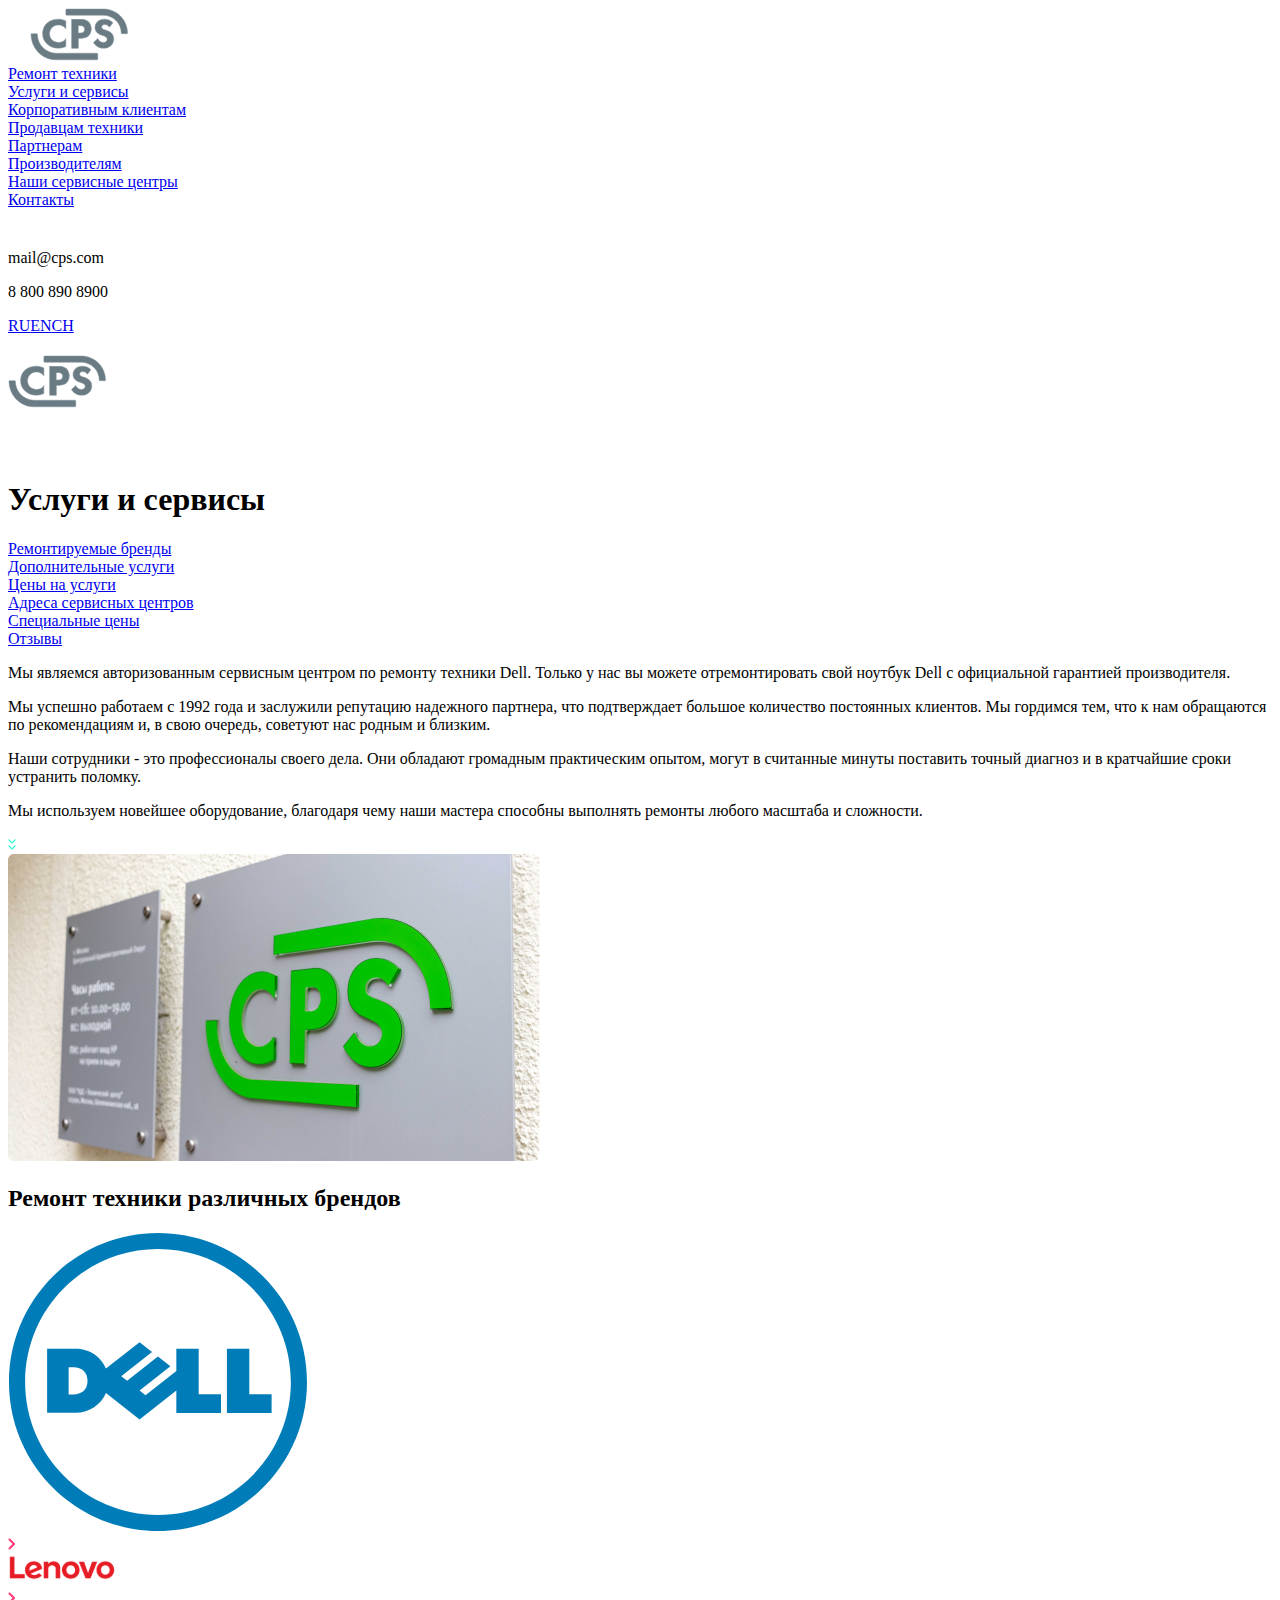
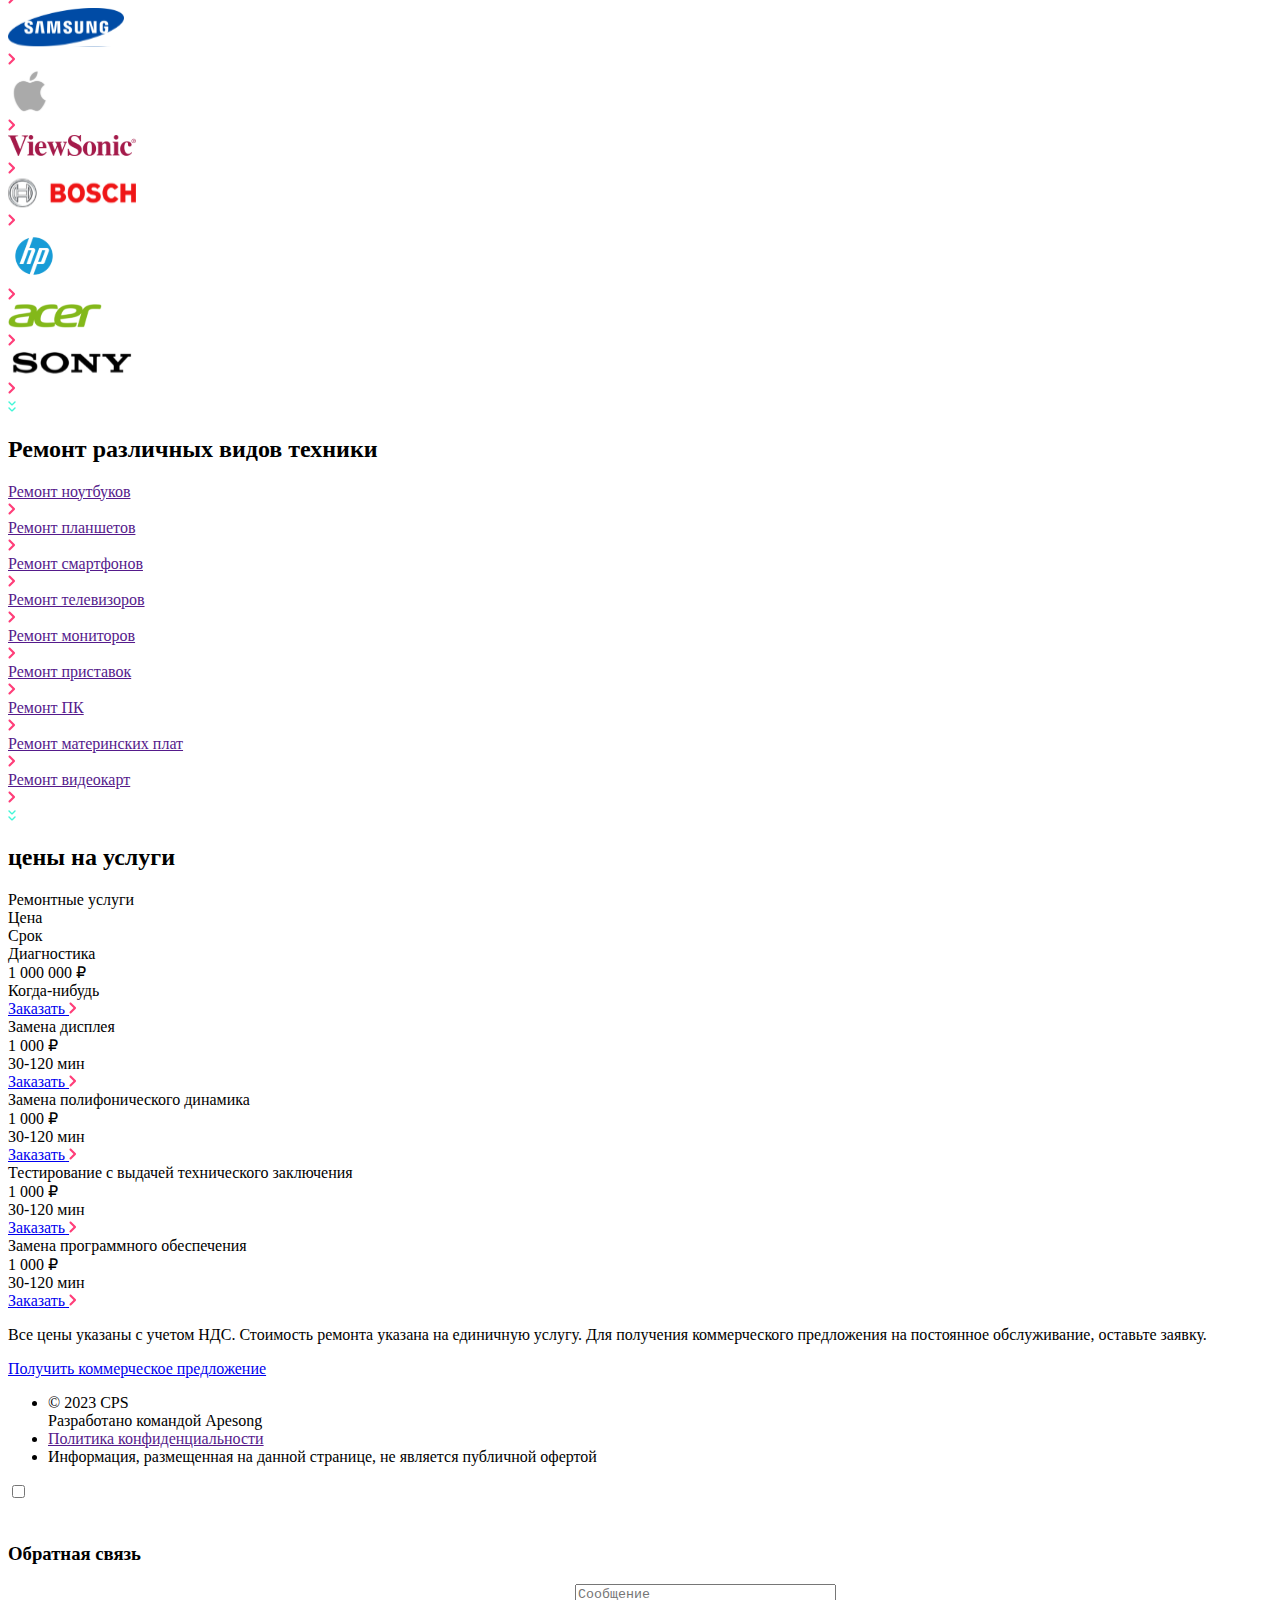
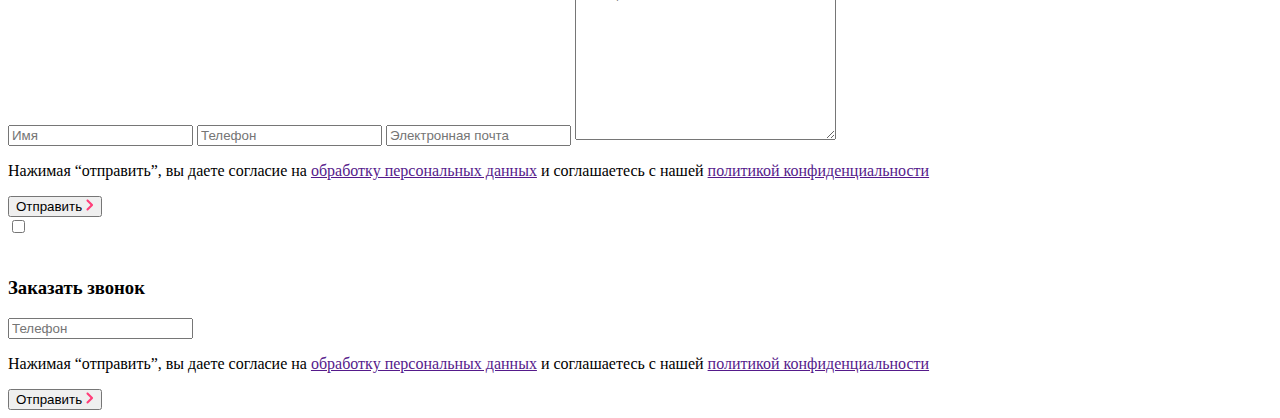
==== src/index.html @ b2a01a7e "initial commit" ====
<!DOCTYPE html>
<html lang="en">
  <head>
    <meta charset="UTF-8" />
    <meta
      name="viewport"
      content="width=device-width, user-scalable=no, initial-scale=1.0, maximum-scale=1.0, minimum-scale=1.0"
    />
    <meta http-equiv="X-UA-Compatible" content="ie=edge" />
    <link rel="shortcut icon" href="./img/CPS.svg" type="image/x-icon" />
    <title>Block 1.6</title>
  </head>
  <body
    ><div class="container">
      <input
        type="checkbox"
        name="burger"
        id="burger-button"
        style="display: none" />
      <aside class="side-bar"
        ><div class="side-bar__wrapper">
          <div class="side-bar__header">
            <label
              for="burger-button"
              class="section__button side-bar__action side-bar__action--burger"
              ><img
                class="section__img"
                src="../src/img/actions-icon/burger_close.svg"
                alt="burger-close"
            /></label>
            <a href="#" class="side-bar__logo"
              ><img src="./img/CPS.svg" alt="cps-logo" class="section__img"
            /></a>
            <a
              href="#"
              class="section__button side-bar__action side-bar__action--search"
              ><img
                src="./img/actions-icon/search.svg"
                alt="search-icon"
                class="section__img"
            /></a>
          </div>
          <div class="side-bar__content">
            <div class="side-bar__menu">
              <div class="side-bar__item"
                ><a href="#" class="side-bar__link">Ремонт техники</a></div
              >
              <div class="side-bar__item"
                ><a href="#" class="side-bar__link side-bar__link--active"
                  >Услуги и сервисы</a
                ></div
              >
              <div class="side-bar__item"
                ><a href="#" class="side-bar__link"
                  >Корпоративным клиентам</a
                ></div
              >
              <div class="side-bar__item"
                ><a href="#" class="side-bar__link">Продавцам техники</a></div
              >
              <div class="side-bar__item"
                ><a href="#" class="side-bar__link">Партнерам</a></div
              >
              <div class="side-bar__item"
                ><a href="#" class="side-bar__link">Производителям</a></div
              >
              <div class="side-bar__item"
                ><a href="#" class="side-bar__link"
                  >Наши сервисные центры</a
                ></div
              >
              <div class="side-bar__item"
                ><a href="#" class="side-bar__link">Контакты</a></div
              ></div
            ><div class="side-bar__info-wrapper"
              ><div class="side-bar__action-wrapper">
                <label
                  for="modal-callback-open"
                  class="section__button side-bar__action"
                  ><img
                    src="./img/actions-icon/chat copy.svg"
                    alt="ring-icon"
                    class="section__img"
                /></label>
                <label
                  for="modal-feedback-open"
                  class="section__button side-bar__action"
                  ><img
                    src="./img/actions-icon/chat.svg"
                    alt="chat-icon"
                    class="section__img"
                /></label>
                <label for="" class="section__button side-bar__action"
                  ><img
                    src="./img/actions-icon/profile.svg"
                    alt="profile-icon"
                    class="section__img"
                /></label>
              </div>
              <p class="side-bar__info side-bar__info--email">mail@cps.com</p>
              <p class="side-bar__info side-bar__info--phone">8 800 890 8900</p>
              <div class="side-bar__language-wrapper"
                ><a
                  href="#"
                  class="side-bar__language side-bar__language--active section__link"
                  >RU</a
                ><a href="#" class="side-bar__language section__link">EN</a
                ><a href="#" class="side-bar__language section__link"
                  >CH</a
                ></div
              ></div
            >
          </div></div
        ><label for="burger-button" class="side-bar__close-area"></label>
      </aside>

      <div class="content">
        <header class="header">
          <div class="header__wrapper">
            <div class="header__wrapper--left">
              <label for="burger-button" class="section__button header__action"
                ><img
                  src="../src/img/actions-icon/burger.svg"
                  alt="burger-open"
                  class="section__img"
              /></label>
              <div class="header__border header__border--left"></div>
              <a href="#" class="header__logo"
                ><img
                  src="./img/CPS.svg"
                  alt="cps-logo"
                  class="section__img" /></a
            ></div>

            <div class="header__wrapper--right">
              <div class="header__action-wrapper header__action-wrapper--add">
                <label
                  for="modal-callback-open"
                  class="section__button header__action"
                  ><img
                    src="./img/actions-icon/chat copy.svg"
                    alt="ring-icon"
                    class="section__img"
                /></label>
                <label
                  for="modal-feedback-open"
                  class="section__button header__action"
                  ><img
                    src="./img/actions-icon/chat.svg"
                    alt="chat-icon"
                    class="section__img"
                /></label>
                <label for="" class="section__button header__action"
                  ><img
                    src="./img/actions-icon/profile.svg"
                    alt="profile-icon"
                    class="section__img"
                /></label> </div
              ><div class="header__border header__border--right"></div>
              <div class="header__action-wrapper header__action-wrapper--main">
                <a
                  href="#"
                  class="section__button header__action header__action--repair"
                  ><img
                    src="./img/actions-icon/repair.svg"
                    alt=""
                    class="section__img" /></a
                ><a
                  href="#"
                  class="section__button header__action header__action--status"
                  ><img
                    src="./img/actions-icon/checkstatus.svg"
                    alt=""
                    class="section__img" /></a
              ></div>
            </div>
          </div>
        </header>
        <main class="main"
          ><section class="section service">
            <h1 class="service__title">Услуги и сервисы</h1>
            <div class="service__list section__list">
              <div class="service__swiper">
                <div class="swiper-wrapper">
                  <div class="swiper-slide"
                    ><div class="service__item"
                      ><a href="#brands" class="service__link"
                        >Ремонтируемые бренды
                      </a></div
                    ></div
                  >
                  <div class="swiper-slide"
                    ><div class="service__item"
                      ><a href="#types" class="service__link"
                        >Дополнительные услуги
                      </a></div
                    ></div
                  >
                  <div class="swiper-slide"
                    ><div class="service__item"
                      ><a href="#price" class="service__link"
                        >Цены на услуги
                      </a></div
                    ></div
                  >
                  <div class="swiper-slide"
                    ><div class="service__item"
                      ><a href="#" class="service__link"
                        >Адреса сервисных центров
                      </a></div
                    ></div
                  >
                  <div class="swiper-slide"
                    ><div class="service__item"
                      ><a href="#price" class="service__link"
                        >Специальные цены
                      </a></div
                    ></div
                  >
                  <div class="swiper-slide"
                    ><div class="service__item"
                      ><a href="#" class="service__link">Отзывы </a></div
                    ></div
                  >
                </div>
              </div>
            </div></section
          ><section class="section about" id="about">
            <div class="about__wrapper"
              ><div class="about__info">
                <input
                  type="checkbox"
                  name="about-read-more"
                  id="about-read-more"
                  style="display: none"
                  class="section__checkbox" />
                <div class="about__description section__checkbox-target">
                  <p class="about__text"
                    >Мы являемся авторизованным сервисным центром по ремонту
                    техники Dell. Только у нас вы можете отремонтировать свой
                    ноутбук Dell с официальной гарантией производителя.</p
                  ><p class="about__text">
                    Мы успешно работаем с 1992 года и заслужили репутацию
                    надежного партнера, что подтверждает большое количество
                    постоянных клиентов. Мы гордимся тем, что к нам обращаются
                    по рекомендациям и, в свою очередь, советуют нас родным и
                    близким.</p
                  >
                  <p class="about__text"
                    >Наши сотрудники - это профессионалы своего дела. Они
                    обладают громадным практическим опытом, могут в считанные
                    минуты поставить точный диагноз и в кратчайшие сроки
                    устранить поломку.</p
                  >
                  <p class="about__text"
                    >Мы используем новейшее оборудование, благодаря чему наши
                    мастера способны выполнять ремонты любого масштаба и
                    сложности.</p
                  >
                </div>
                <label
                  for="about-read-more"
                  class="about__read-more section__read-more"
                >
                  <span class="section__read-more-content"></span>
                  <svg
                    class="section__img"
                    xmlns="http://www.w3.org/2000/svg"
                    width="8"
                    height="11"
                    viewBox="0 0 8 11"
                    fill="none"
                  >
                    <path
                      fill-rule="evenodd"
                      clip-rule="evenodd"
                      d="M6.50008 0.500076L4.00008 3.00008L1.50008 0.500076C1.22393 0.223933 0.776218 0.223933 0.500076 0.500076C0.223933 0.776218 0.223933 1.22393 0.500075 1.50008L3.29297 4.29297C3.68349 4.68349 4.31666 4.68349 4.70718 4.29297L7.50008 1.50008C7.77622 1.22393 7.77622 0.776218 7.50008 0.500076C7.22393 0.223933 6.77622 0.223933 6.50008 0.500076ZM6.50008 6.50008L4.00008 9.00008L1.50008 6.50008C1.22393 6.22393 0.776218 6.22393 0.500076 6.50008C0.223933 6.77622 0.223933 7.22393 0.500075 7.50008L3.29297 10.293C3.68349 10.6835 4.31666 10.6835 4.70718 10.293L7.50008 7.50008C7.77622 7.22393 7.77622 6.77622 7.50008 6.50008C7.22393 6.22393 6.77622 6.22393 6.50008 6.50008Z"
                      fill="#41F6D7"
                    /></svg></label
              ></div>
              <div class="about__background"
                ><img
                  src="./img/bg.png"
                  alt="about__img"
                  class="section__img" /></div
            ></div>
          </section>
          <section class="section brands" id="brands"
            ><h2 class="section__title brands__title"
              >Ремонт техники различных брендов</h2
            >
            <input
              type="checkbox"
              class="section__checkbox"
              name="brands-read-more"
              style="display: none"
              id="brands-read-more"
            />
            <div class="brands__list section__checkbox-target">
              <div class="brands__swiper">
                <div class="swiper-wrapper">
                  <div class="swiper-slide"
                    ><a href="" class="brands__item"
                      ><img
                        src="./img/brands-logo/dell.svg"
                        alt="lenovo-logo"
                        class="section__img" />
                      <div class="section__button section__button--go">
                        <svg
                          class="section__img section__img--svg"
                          xmlns="http://www.w3.org/2000/svg"
                          width="8"
                          height="12"
                          viewBox="0 0 8 12"
                          fill="none"
                        >
                          <path
                            fill-rule="evenodd"
                            clip-rule="evenodd"
                            d="M4.5 6L0.707106 2.20711C0.316582 1.81658 0.316582 1.18342 0.707107 0.792893L0.792893 0.707107C1.18342 0.316583 1.81658 0.316583 2.20711 0.707107L6.79289 5.29289C7.18342 5.68342 7.18342 6.31658 6.79289 6.70711L2.20711 11.2929C1.81658 11.6834 1.18342 11.6834 0.792893 11.2929L0.707107 11.2071C0.316583 10.8166 0.316583 10.1834 0.707107 9.79289L4.5 6Z"
                            fill="#FF3E79"
                          />
                        </svg> </div></a
                  ></div>
                  <div class="swiper-slide"
                    ><a href="" class="brands__item"
                      ><img
                        src="./img/brands-logo/lenovo.svg"
                        alt="lenovo-logo"
                        class="section__img" /><div
                        class="section__button section__button--go"
                      >
                        <svg
                          class="section__img section__img--svg"
                          xmlns="http://www.w3.org/2000/svg"
                          width="8"
                          height="12"
                          viewBox="0 0 8 12"
                          fill="none"
                        >
                          <path
                            fill-rule="evenodd"
                            clip-rule="evenodd"
                            d="M4.5 6L0.707106 2.20711C0.316582 1.81658 0.316582 1.18342 0.707107 0.792893L0.792893 0.707107C1.18342 0.316583 1.81658 0.316583 2.20711 0.707107L6.79289 5.29289C7.18342 5.68342 7.18342 6.31658 6.79289 6.70711L2.20711 11.2929C1.81658 11.6834 1.18342 11.6834 0.792893 11.2929L0.707107 11.2071C0.316583 10.8166 0.316583 10.1834 0.707107 9.79289L4.5 6Z"
                            fill="#FF3E79"
                          />
                        </svg> </div></a
                  ></div>
                  <div class="swiper-slide"
                    ><a href="" class="brands__item"
                      ><img
                        src="./img/brands-logo/samsung.svg"
                        alt="samsung-logo"
                        class="section__img" /><div
                        class="section__button section__button--go"
                      >
                        <svg
                          class="section__img section__img--svg"
                          xmlns="http://www.w3.org/2000/svg"
                          width="8"
                          height="12"
                          viewBox="0 0 8 12"
                          fill="none"
                        >
                          <path
                            fill-rule="evenodd"
                            clip-rule="evenodd"
                            d="M4.5 6L0.707106 2.20711C0.316582 1.81658 0.316582 1.18342 0.707107 0.792893L0.792893 0.707107C1.18342 0.316583 1.81658 0.316583 2.20711 0.707107L6.79289 5.29289C7.18342 5.68342 7.18342 6.31658 6.79289 6.70711L2.20711 11.2929C1.81658 11.6834 1.18342 11.6834 0.792893 11.2929L0.707107 11.2071C0.316583 10.8166 0.316583 10.1834 0.707107 9.79289L4.5 6Z"
                            fill="#FF3E79"
                          />
                        </svg> </div></a
                  ></div>
                  <div class="swiper-slide"
                    ><a href="" class="brands__item"
                      ><img
                        src="./img/brands-logo/apple.svg"
                        alt="apple-logo"
                        class="section__img" /><div
                        class="section__button section__button--go"
                      >
                        <svg
                          class="section__img section__img--svg"
                          xmlns="http://www.w3.org/2000/svg"
                          width="8"
                          height="12"
                          viewBox="0 0 8 12"
                          fill="none"
                        >
                          <path
                            fill-rule="evenodd"
                            clip-rule="evenodd"
                            d="M4.5 6L0.707106 2.20711C0.316582 1.81658 0.316582 1.18342 0.707107 0.792893L0.792893 0.707107C1.18342 0.316583 1.81658 0.316583 2.20711 0.707107L6.79289 5.29289C7.18342 5.68342 7.18342 6.31658 6.79289 6.70711L2.20711 11.2929C1.81658 11.6834 1.18342 11.6834 0.792893 11.2929L0.707107 11.2071C0.316583 10.8166 0.316583 10.1834 0.707107 9.79289L4.5 6Z"
                            fill="#FF3E79"
                          />
                        </svg> </div></a
                  ></div>
                  <div class="swiper-slide"
                    ><a href="" class="brands__item"
                      ><img
                        src="./img/brands-logo/vs.svg"
                        alt="viewsonic-logo"
                        class="section__img" /><div
                        class="section__button section__button--go"
                      >
                        <svg
                          class="section__img section__img--svg"
                          xmlns="http://www.w3.org/2000/svg"
                          width="8"
                          height="12"
                          viewBox="0 0 8 12"
                          fill="none"
                        >
                          <path
                            fill-rule="evenodd"
                            clip-rule="evenodd"
                            d="M4.5 6L0.707106 2.20711C0.316582 1.81658 0.316582 1.18342 0.707107 0.792893L0.792893 0.707107C1.18342 0.316583 1.81658 0.316583 2.20711 0.707107L6.79289 5.29289C7.18342 5.68342 7.18342 6.31658 6.79289 6.70711L2.20711 11.2929C1.81658 11.6834 1.18342 11.6834 0.792893 11.2929L0.707107 11.2071C0.316583 10.8166 0.316583 10.1834 0.707107 9.79289L4.5 6Z"
                            fill="#FF3E79"
                          />
                        </svg> </div></a
                  ></div>
                  <div class="swiper-slide"
                    ><a href="" class="brands__item"
                      ><img
                        src="./img/brands-logo/bosch.svg"
                        alt="bosch-logo"
                        class="section__img" /><div
                        class="section__button section__button--go"
                      >
                        <svg
                          class="section__img section__img--svg"
                          xmlns="http://www.w3.org/2000/svg"
                          width="8"
                          height="12"
                          viewBox="0 0 8 12"
                          fill="none"
                        >
                          <path
                            fill-rule="evenodd"
                            clip-rule="evenodd"
                            d="M4.5 6L0.707106 2.20711C0.316582 1.81658 0.316582 1.18342 0.707107 0.792893L0.792893 0.707107C1.18342 0.316583 1.81658 0.316583 2.20711 0.707107L6.79289 5.29289C7.18342 5.68342 7.18342 6.31658 6.79289 6.70711L2.20711 11.2929C1.81658 11.6834 1.18342 11.6834 0.792893 11.2929L0.707107 11.2071C0.316583 10.8166 0.316583 10.1834 0.707107 9.79289L4.5 6Z"
                            fill="#FF3E79"
                          />
                        </svg> </div></a
                  ></div>
                  <div class="swiper-slide"
                    ><a href="" class="brands__item"
                      ><img
                        src="./img/brands-logo/hp.svg"
                        alt="hp-logo"
                        class="section__img" /><div
                        class="section__button section__button--go"
                      >
                        <svg
                          class="section__img section__img--svg"
                          xmlns="http://www.w3.org/2000/svg"
                          width="8"
                          height="12"
                          viewBox="0 0 8 12"
                          fill="none"
                        >
                          <path
                            fill-rule="evenodd"
                            clip-rule="evenodd"
                            d="M4.5 6L0.707106 2.20711C0.316582 1.81658 0.316582 1.18342 0.707107 0.792893L0.792893 0.707107C1.18342 0.316583 1.81658 0.316583 2.20711 0.707107L6.79289 5.29289C7.18342 5.68342 7.18342 6.31658 6.79289 6.70711L2.20711 11.2929C1.81658 11.6834 1.18342 11.6834 0.792893 11.2929L0.707107 11.2071C0.316583 10.8166 0.316583 10.1834 0.707107 9.79289L4.5 6Z"
                            fill="#FF3E79"
                          />
                        </svg> </div></a
                  ></div>
                  <div class="swiper-slide"
                    ><a href="" class="brands__item"
                      ><img
                        src="./img/brands-logo/acer.svg"
                        alt="acer-logo"
                        class="section__img" /><div
                        class="section__button section__button--go"
                      >
                        <svg
                          class="section__img section__img--svg"
                          xmlns="http://www.w3.org/2000/svg"
                          width="8"
                          height="12"
                          viewBox="0 0 8 12"
                          fill="none"
                        >
                          <path
                            fill-rule="evenodd"
                            clip-rule="evenodd"
                            d="M4.5 6L0.707106 2.20711C0.316582 1.81658 0.316582 1.18342 0.707107 0.792893L0.792893 0.707107C1.18342 0.316583 1.81658 0.316583 2.20711 0.707107L6.79289 5.29289C7.18342 5.68342 7.18342 6.31658 6.79289 6.70711L2.20711 11.2929C1.81658 11.6834 1.18342 11.6834 0.792893 11.2929L0.707107 11.2071C0.316583 10.8166 0.316583 10.1834 0.707107 9.79289L4.5 6Z"
                            fill="#FF3E79"
                          />
                        </svg> </div></a
                  ></div>
                  <div class="swiper-slide"
                    ><a href="" class="brands__item"
                      ><img
                        src="./img/brands-logo/sony.svg"
                        alt="sony-logo"
                        class="section__img" /><div
                        class="section__button section__button--go"
                      >
                        <svg
                          class="section__img section__img--svg"
                          xmlns="http://www.w3.org/2000/svg"
                          width="8"
                          height="12"
                          viewBox="0 0 8 12"
                          fill="none"
                        >
                          <path
                            fill-rule="evenodd"
                            clip-rule="evenodd"
                            d="M4.5 6L0.707106 2.20711C0.316582 1.81658 0.316582 1.18342 0.707107 0.792893L0.792893 0.707107C1.18342 0.316583 1.81658 0.316583 2.20711 0.707107L6.79289 5.29289C7.18342 5.68342 7.18342 6.31658 6.79289 6.70711L2.20711 11.2929C1.81658 11.6834 1.18342 11.6834 0.792893 11.2929L0.707107 11.2071C0.316583 10.8166 0.316583 10.1834 0.707107 9.79289L4.5 6Z"
                            fill="#FF3E79"
                          />
                        </svg> </div></a></div
                ></div>
                <div class="swiper-pagination"></div>
              </div>
            </div>
            <label
              for="brands-read-more"
              class="brands__read-more section__read-more"
              ><span class="section__read-more-content"></span>
              <svg
                class="section__img"
                xmlns="http://www.w3.org/2000/svg"
                width="8"
                height="11"
                viewBox="0 0 8 11"
                fill="none"
              >
                <path
                  fill-rule="evenodd"
                  clip-rule="evenodd"
                  d="M6.50008 0.500076L4.00008 3.00008L1.50008 0.500076C1.22393 0.223933 0.776218 0.223933 0.500076 0.500076C0.223933 0.776218 0.223933 1.22393 0.500075 1.50008L3.29297 4.29297C3.68349 4.68349 4.31666 4.68349 4.70718 4.29297L7.50008 1.50008C7.77622 1.22393 7.77622 0.776218 7.50008 0.500076C7.22393 0.223933 6.77622 0.223933 6.50008 0.500076ZM6.50008 6.50008L4.00008 9.00008L1.50008 6.50008C1.22393 6.22393 0.776218 6.22393 0.500076 6.50008C0.223933 6.77622 0.223933 7.22393 0.500075 7.50008L3.29297 10.293C3.68349 10.6835 4.31666 10.6835 4.70718 10.293L7.50008 7.50008C7.77622 7.22393 7.77622 6.77622 7.50008 6.50008C7.22393 6.22393 6.77622 6.22393 6.50008 6.50008Z"
                  fill="#41F6D7"
                />
              </svg>
            </label>
          </section>
          <section class="section types" id="types">
            <h2 class="section__title types__title"
              >Ремонт различных видов техники</h2
            >
            <input
              type="checkbox"
              class="section__checkbox"
              name="types-read-more"
              style="display: none"
              id="types-read-more"
            />
            <div class="types__list section__checkbox-target"
              ><div class="types__swiper">
                <div class="swiper-wrapper">
                  <div class="swiper-slide">
                    <a href="" class="types__item"
                      >Ремонт ноутбуков
                      <div class="section__button section__button--go">
                        <svg
                          class="section__img section__img--svg"
                          xmlns="http://www.w3.org/2000/svg"
                          width="8"
                          height="12"
                          viewBox="0 0 8 12"
                          fill="none"
                        >
                          <path
                            fill-rule="evenodd"
                            clip-rule="evenodd"
                            d="M4.5 6L0.707106 2.20711C0.316582 1.81658 0.316582 1.18342 0.707107 0.792893L0.792893 0.707107C1.18342 0.316583 1.81658 0.316583 2.20711 0.707107L6.79289 5.29289C7.18342 5.68342 7.18342 6.31658 6.79289 6.70711L2.20711 11.2929C1.81658 11.6834 1.18342 11.6834 0.792893 11.2929L0.707107 11.2071C0.316583 10.8166 0.316583 10.1834 0.707107 9.79289L4.5 6Z"
                            fill="#FF3E79"
                          />
                        </svg>
                      </div> </a
                  ></div>
                  <div class="swiper-slide">
                    <a href="" class="types__item"
                      >Ремонт планшетов
                      <div class="section__button section__button--go">
                        <svg
                          class="section__img section__img--svg"
                          xmlns="http://www.w3.org/2000/svg"
                          width="8"
                          height="12"
                          viewBox="0 0 8 12"
                          fill="none"
                        >
                          <path
                            fill-rule="evenodd"
                            clip-rule="evenodd"
                            d="M4.5 6L0.707106 2.20711C0.316582 1.81658 0.316582 1.18342 0.707107 0.792893L0.792893 0.707107C1.18342 0.316583 1.81658 0.316583 2.20711 0.707107L6.79289 5.29289C7.18342 5.68342 7.18342 6.31658 6.79289 6.70711L2.20711 11.2929C1.81658 11.6834 1.18342 11.6834 0.792893 11.2929L0.707107 11.2071C0.316583 10.8166 0.316583 10.1834 0.707107 9.79289L4.5 6Z"
                            fill="#FF3E79"
                          />
                        </svg>
                      </div> </a
                  ></div>
                  <div class="swiper-slide"
                    ><a href="" class="types__item"
                      >Ремонт смартфонов
                      <div class="section__button section__button--go">
                        <svg
                          class="section__img section__img--svg"
                          xmlns="http://www.w3.org/2000/svg"
                          width="8"
                          height="12"
                          viewBox="0 0 8 12"
                          fill="none"
                        >
                          <path
                            fill-rule="evenodd"
                            clip-rule="evenodd"
                            d="M4.5 6L0.707106 2.20711C0.316582 1.81658 0.316582 1.18342 0.707107 0.792893L0.792893 0.707107C1.18342 0.316583 1.81658 0.316583 2.20711 0.707107L6.79289 5.29289C7.18342 5.68342 7.18342 6.31658 6.79289 6.70711L2.20711 11.2929C1.81658 11.6834 1.18342 11.6834 0.792893 11.2929L0.707107 11.2071C0.316583 10.8166 0.316583 10.1834 0.707107 9.79289L4.5 6Z"
                            fill="#FF3E79"
                          />
                        </svg>
                      </div>
                    </a>
                  </div>
                  <div class="swiper-slide"
                    ><a href="" class="types__item"
                      >Ремонт телевизоров
                      <div class="section__button section__button--go">
                        <svg
                          class="section__img section__img--svg"
                          xmlns="http://www.w3.org/2000/svg"
                          width="8"
                          height="12"
                          viewBox="0 0 8 12"
                          fill="none"
                        >
                          <path
                            fill-rule="evenodd"
                            clip-rule="evenodd"
                            d="M4.5 6L0.707106 2.20711C0.316582 1.81658 0.316582 1.18342 0.707107 0.792893L0.792893 0.707107C1.18342 0.316583 1.81658 0.316583 2.20711 0.707107L6.79289 5.29289C7.18342 5.68342 7.18342 6.31658 6.79289 6.70711L2.20711 11.2929C1.81658 11.6834 1.18342 11.6834 0.792893 11.2929L0.707107 11.2071C0.316583 10.8166 0.316583 10.1834 0.707107 9.79289L4.5 6Z"
                            fill="#FF3E79"
                          />
                        </svg>
                      </div>
                    </a>
                  </div>
                  <div class="swiper-slide"
                    ><a href="" class="types__item"
                      >Ремонт мониторов
                      <div class="section__button section__button--go">
                        <svg
                          class="section__img section__img--svg"
                          xmlns="http://www.w3.org/2000/svg"
                          width="8"
                          height="12"
                          viewBox="0 0 8 12"
                          fill="none"
                        >
                          <path
                            fill-rule="evenodd"
                            clip-rule="evenodd"
                            d="M4.5 6L0.707106 2.20711C0.316582 1.81658 0.316582 1.18342 0.707107 0.792893L0.792893 0.707107C1.18342 0.316583 1.81658 0.316583 2.20711 0.707107L6.79289 5.29289C7.18342 5.68342 7.18342 6.31658 6.79289 6.70711L2.20711 11.2929C1.81658 11.6834 1.18342 11.6834 0.792893 11.2929L0.707107 11.2071C0.316583 10.8166 0.316583 10.1834 0.707107 9.79289L4.5 6Z"
                            fill="#FF3E79"
                          />
                        </svg>
                      </div>
                    </a>
                  </div>
                  <div class="swiper-slide"
                    ><a href="" class="types__item"
                      >Ремонт приставок
                      <div class="section__button section__button--go">
                        <svg
                          class="section__img section__img--svg"
                          xmlns="http://www.w3.org/2000/svg"
                          width="8"
                          height="12"
                          viewBox="0 0 8 12"
                          fill="none"
                        >
                          <path
                            fill-rule="evenodd"
                            clip-rule="evenodd"
                            d="M4.5 6L0.707106 2.20711C0.316582 1.81658 0.316582 1.18342 0.707107 0.792893L0.792893 0.707107C1.18342 0.316583 1.81658 0.316583 2.20711 0.707107L6.79289 5.29289C7.18342 5.68342 7.18342 6.31658 6.79289 6.70711L2.20711 11.2929C1.81658 11.6834 1.18342 11.6834 0.792893 11.2929L0.707107 11.2071C0.316583 10.8166 0.316583 10.1834 0.707107 9.79289L4.5 6Z"
                            fill="#FF3E79"
                          />
                        </svg>
                      </div>
                    </a>
                  </div>
                  <div class="swiper-slide"
                    ><a href="" class="types__item"
                      >Ремонт ПК
                      <div class="section__button section__button--go">
                        <svg
                          class="section__img section__img--svg"
                          xmlns="http://www.w3.org/2000/svg"
                          width="8"
                          height="12"
                          viewBox="0 0 8 12"
                          fill="none"
                        >
                          <path
                            fill-rule="evenodd"
                            clip-rule="evenodd"
                            d="M4.5 6L0.707106 2.20711C0.316582 1.81658 0.316582 1.18342 0.707107 0.792893L0.792893 0.707107C1.18342 0.316583 1.81658 0.316583 2.20711 0.707107L6.79289 5.29289C7.18342 5.68342 7.18342 6.31658 6.79289 6.70711L2.20711 11.2929C1.81658 11.6834 1.18342 11.6834 0.792893 11.2929L0.707107 11.2071C0.316583 10.8166 0.316583 10.1834 0.707107 9.79289L4.5 6Z"
                            fill="#FF3E79"
                          />
                        </svg>
                      </div>
                    </a>
                  </div>
                  <div class="swiper-slide"
                    ><a href="" class="types__item"
                      >Ремонт материнских плат
                      <div class="section__button section__button--go">
                        <svg
                          class="section__img section__img--svg"
                          xmlns="http://www.w3.org/2000/svg"
                          width="8"
                          height="12"
                          viewBox="0 0 8 12"
                          fill="none"
                        >
                          <path
                            fill-rule="evenodd"
                            clip-rule="evenodd"
                            d="M4.5 6L0.707106 2.20711C0.316582 1.81658 0.316582 1.18342 0.707107 0.792893L0.792893 0.707107C1.18342 0.316583 1.81658 0.316583 2.20711 0.707107L6.79289 5.29289C7.18342 5.68342 7.18342 6.31658 6.79289 6.70711L2.20711 11.2929C1.81658 11.6834 1.18342 11.6834 0.792893 11.2929L0.707107 11.2071C0.316583 10.8166 0.316583 10.1834 0.707107 9.79289L4.5 6Z"
                            fill="#FF3E79"
                          />
                        </svg>
                      </div>
                    </a>
                  </div>
                  <div class="swiper-slide"
                    ><a href="" class="types__item"
                      >Ремонт видеокарт
                      <div class="section__button section__button--go">
                        <svg
                          class="section__img section__img--svg"
                          xmlns="http://www.w3.org/2000/svg"
                          width="8"
                          height="12"
                          viewBox="0 0 8 12"
                          fill="none"
                        >
                          <path
                            fill-rule="evenodd"
                            clip-rule="evenodd"
                            d="M4.5 6L0.707106 2.20711C0.316582 1.81658 0.316582 1.18342 0.707107 0.792893L0.792893 0.707107C1.18342 0.316583 1.81658 0.316583 2.20711 0.707107L6.79289 5.29289C7.18342 5.68342 7.18342 6.31658 6.79289 6.70711L2.20711 11.2929C1.81658 11.6834 1.18342 11.6834 0.792893 11.2929L0.707107 11.2071C0.316583 10.8166 0.316583 10.1834 0.707107 9.79289L4.5 6Z"
                            fill="#FF3E79"
                          />
                        </svg>
                      </div> </a></div
                ></div>
                <div class="swiper-pagination"></div>
              </div>
            </div>
            <label
              for="types-read-more"
              class="types__read-more section__read-more"
            >
              <span class="section__read-more-content"></span>
              <svg
                class="section__img"
                xmlns="http://www.w3.org/2000/svg"
                width="8"
                height="11"
                viewBox="0 0 8 11"
                fill="none"
              >
                <path
                  fill-rule="evenodd"
                  clip-rule="evenodd"
                  d="M6.50008 0.500076L4.00008 3.00008L1.50008 0.500076C1.22393 0.223933 0.776218 0.223933 0.500076 0.500076C0.223933 0.776218 0.223933 1.22393 0.500075 1.50008L3.29297 4.29297C3.68349 4.68349 4.31666 4.68349 4.70718 4.29297L7.50008 1.50008C7.77622 1.22393 7.77622 0.776218 7.50008 0.500076C7.22393 0.223933 6.77622 0.223933 6.50008 0.500076ZM6.50008 6.50008L4.00008 9.00008L1.50008 6.50008C1.22393 6.22393 0.776218 6.22393 0.500076 6.50008C0.223933 6.77622 0.223933 7.22393 0.500075 7.50008L3.29297 10.293C3.68349 10.6835 4.31666 10.6835 4.70718 10.293L7.50008 7.50008C7.77622 7.22393 7.77622 6.77622 7.50008 6.50008C7.22393 6.22393 6.77622 6.22393 6.50008 6.50008Z"
                  fill="#41F6D7"
                />
              </svg>
            </label>
          </section>
          <section class="section price" id="price"
            ><h2 class="section__title price__title">цены на услуги</h2>
            <div class="price__table">
              <div class="price__row price__row--header">
                <div class="price__col price__col--serv">Ремонтные услуги</div>
                <div class="price__col price__col--cost">Цена</div>
                <div class="price__col price__col--time">Срок</div>
                <div class="price__col"></div>
              </div>
              <div class="price__swiper">
                <div class="swiper-wrapper">
                  <div class="swiper-slide">
                    <div class="price__row">
                      <div class="price__col price__col--serv">Диагностика</div>
                      <div class="price__col price__col--cost">1 000 000 ₽</div>
                      <div class="price__col price__col--time"
                        >Когда-нибудь</div
                      >
                      <a
                        href="#"
                        class="section__button section__button--order price__order"
                      >
                        <span>Заказать</span>
                        <svg
                          class="section__img section__img--svg"
                          xmlns="http://www.w3.org/2000/svg"
                          width="8"
                          height="12"
                          viewBox="0 0 8 12"
                          fill="none"
                        >
                          <path
                            fill-rule="evenodd"
                            clip-rule="evenodd"
                            d="M4.5 6L0.707106 2.20711C0.316582 1.81658 0.316582 1.18342 0.707107 0.792893L0.792893 0.707107C1.18342 0.316583 1.81658 0.316583 2.20711 0.707107L6.79289 5.29289C7.18342 5.68342 7.18342 6.31658 6.79289 6.70711L2.20711 11.2929C1.81658 11.6834 1.18342 11.6834 0.792893 11.2929L0.707107 11.2071C0.316583 10.8166 0.316583 10.1834 0.707107 9.79289L4.5 6Z"
                            fill="#FF3E79"
                          />
                        </svg>
                      </a> </div
                  ></div>
                  <div class="swiper-slide"
                    ><div class="price__row">
                      <div class="price__col price__col--serv"
                        >Замена дисплея</div
                      >
                      <div class="price__col price__col--cost">1 000 ₽</div>
                      <div class="price__col price__col--time">30-120 мин</div>

                      <a
                        href="#"
                        class="section__button section__button--order price__order"
                      >
                        <span>Заказать</span>
                        <svg
                          class="section__img section__img--svg"
                          xmlns="http://www.w3.org/2000/svg"
                          width="8"
                          height="12"
                          viewBox="0 0 8 12"
                          fill="none"
                        >
                          <path
                            fill-rule="evenodd"
                            clip-rule="evenodd"
                            d="M4.5 6L0.707106 2.20711C0.316582 1.81658 0.316582 1.18342 0.707107 0.792893L0.792893 0.707107C1.18342 0.316583 1.81658 0.316583 2.20711 0.707107L6.79289 5.29289C7.18342 5.68342 7.18342 6.31658 6.79289 6.70711L2.20711 11.2929C1.81658 11.6834 1.18342 11.6834 0.792893 11.2929L0.707107 11.2071C0.316583 10.8166 0.316583 10.1834 0.707107 9.79289L4.5 6Z"
                            fill="#FF3E79"
                          />
                        </svg>
                      </a> </div
                  ></div>
                  <div class="swiper-slide">
                    <div class="price__row">
                      <div class="price__col price__col--serv"
                        >Замена полифонического динамика</div
                      >
                      <div class="price__col price__col--cost">1 000 ₽</div>
                      <div class="price__col price__col--time">30-120 мин</div>
                      <a
                        href="#"
                        class="section__button section__button--order price__order"
                      >
                        <span>Заказать</span>
                        <svg
                          class="section__img section__img--svg"
                          xmlns="http://www.w3.org/2000/svg"
                          width="8"
                          height="12"
                          viewBox="0 0 8 12"
                          fill="none"
                        >
                          <path
                            fill-rule="evenodd"
                            clip-rule="evenodd"
                            d="M4.5 6L0.707106 2.20711C0.316582 1.81658 0.316582 1.18342 0.707107 0.792893L0.792893 0.707107C1.18342 0.316583 1.81658 0.316583 2.20711 0.707107L6.79289 5.29289C7.18342 5.68342 7.18342 6.31658 6.79289 6.70711L2.20711 11.2929C1.81658 11.6834 1.18342 11.6834 0.792893 11.2929L0.707107 11.2071C0.316583 10.8166 0.316583 10.1834 0.707107 9.79289L4.5 6Z"
                            fill="#FF3E79"
                          />
                        </svg> </a></div
                  ></div>
                  <div class="swiper-slide"
                    ><div class="price__row">
                      <div class="price__col price__col--serv"
                        >Тестирование с выдачей технического заключения</div
                      >
                      <div class="price__col price__col--cost">1 000 ₽</div>
                      <div class="price__col price__col--time">30-120 мин</div>
                      <a
                        href="#"
                        class="section__button section__button--order price__order"
                      >
                        <span>Заказать</span>
                        <svg
                          class="section__img section__img--svg"
                          xmlns="http://www.w3.org/2000/svg"
                          width="8"
                          height="12"
                          viewBox="0 0 8 12"
                          fill="none"
                        >
                          <path
                            fill-rule="evenodd"
                            clip-rule="evenodd"
                            d="M4.5 6L0.707106 2.20711C0.316582 1.81658 0.316582 1.18342 0.707107 0.792893L0.792893 0.707107C1.18342 0.316583 1.81658 0.316583 2.20711 0.707107L6.79289 5.29289C7.18342 5.68342 7.18342 6.31658 6.79289 6.70711L2.20711 11.2929C1.81658 11.6834 1.18342 11.6834 0.792893 11.2929L0.707107 11.2071C0.316583 10.8166 0.316583 10.1834 0.707107 9.79289L4.5 6Z"
                            fill="#FF3E79"
                          />
                        </svg> </a
                    ></div>
                  </div>
                  <div class="swiper-slide">
                    <div class="price__row">
                      <div class="price__col price__col--serv"
                        >Замена программного обеспечения</div
                      >
                      <div class="price__col price__col--cost">1 000 ₽</div>
                      <div class="price__col price__col--time">30-120 мин</div>
                      <a
                        href="#"
                        class="section__button section__button--order price__order"
                      >
                        <span>Заказать</span>
                        <svg
                          class="section__img section__img--svg"
                          xmlns="http://www.w3.org/2000/svg"
                          width="8"
                          height="12"
                          viewBox="0 0 8 12"
                          fill="none"
                        >
                          <path
                            fill-rule="evenodd"
                            clip-rule="evenodd"
                            d="M4.5 6L0.707106 2.20711C0.316582 1.81658 0.316582 1.18342 0.707107 0.792893L0.792893 0.707107C1.18342 0.316583 1.81658 0.316583 2.20711 0.707107L6.79289 5.29289C7.18342 5.68342 7.18342 6.31658 6.79289 6.70711L2.20711 11.2929C1.81658 11.6834 1.18342 11.6834 0.792893 11.2929L0.707107 11.2071C0.316583 10.8166 0.316583 10.1834 0.707107 9.79289L4.5 6Z"
                            fill="#FF3E79"
                          />
                        </svg> </a
                    ></div>
                  </div>
                </div>
                <div class="swiper-pagination"></div>
              </div> </div
            ><div class="price__description">
              <p class="price__text"
                >Все цены указаны с учетом НДС. Стоимость ремонта указана на
                единичную услугу. Для получения коммерческого предложения на
                постоянное обслуживание, оставьте заявку.</p
              ></div
            >
            <a href="#" class="price__offer section__link"
              >Получить коммерческое предложение</a
            ></section
          ></main
        ><footer class="footer"
          ><ul class="footer__list"
            ><li class="footer__item footer__item--left"
              >© 2023 CPS <br />
              Разработано командой Apesong
            </li>
            <li class="footer__item footer__item--mid"
              ><a href="" class="section__link">
                Политика конфиденциальности</a
              ></li
            >
            <li class="footer__item footer__item--right"
              >Информация, размещенная на данной странице, не является публичной
              офертой</li
            ></ul
          ></footer
        ></div
      ><input
        type="checkbox"
        name="modal-feedback-open"
        id="modal-feedback-open" />
      <div class="modal modal--feedback">
        <div class="modal__wrapper">
          <label for="modal-feedback-open" class="modal__button section__button"
            ><img
              src="./img/actions-icon/burger_close.svg"
              alt=""
              class="section__img"
          /></label>
          <h3 class="modal__title">Обратная связь</h3>
          <form action="" class="modal__form">
            <div class="modal__sign-up"
              ><input
                type="text"
                placeholder="Имя"
                class="modal__input"
                required
              />
              <input
                type="number"
                placeholder="Телефон"
                class="modal__input"
                required
              />
              <input
                type="email"
                placeholder="Электронная почта"
                class="modal__input"
                required
              />
              <textarea
                name="modal-textarea"
                class="modal__input modal__input--textarea"
                placeholder="Сообщение"
                id=""
                cols="30"
                rows="10"
              ></textarea>
            </div>
            <p class="modal__description"
              >Нажимая “отправить”, вы даете согласие на
              <a href="" class="modal__link section__link section__link--modal"
                >обработку персональных данных</a
              >
              и соглашаетесь с нашей
              <a href="" class="modal__link section__link section__link--modal"
                >политикой конфиденциальности</a
              ></p
            >
            <button
              type="submit"
              class="section__button section__button--submit modal__submit"
              ><span>Отправить</span>
              <svg
                class="section__img section__img--svg"
                xmlns="http://www.w3.org/2000/svg"
                width="8"
                height="12"
                viewBox="0 0 8 12"
                fill="none"
              >
                <path
                  fill-rule="evenodd"
                  clip-rule="evenodd"
                  d="M4.5 6L0.707106 2.20711C0.316582 1.81658 0.316582 1.18342 0.707107 0.792893L0.792893 0.707107C1.18342 0.316583 1.81658 0.316583 2.20711 0.707107L6.79289 5.29289C7.18342 5.68342 7.18342 6.31658 6.79289 6.70711L2.20711 11.2929C1.81658 11.6834 1.18342 11.6834 0.792893 11.2929L0.707107 11.2071C0.316583 10.8166 0.316583 10.1834 0.707107 9.79289L4.5 6Z"
                  fill="#FF3E79"
                />
              </svg>
            </button>
          </form>
        </div>
        <div class="modal__close-area"
          ><label for="modal-feedback-open"></label
        ></div>
      </div>
      <input
        type="checkbox"
        name="modal-callback-open"
        id="modal-callback-open" />
      <div class="modal modal--callback">
        <div class="modal__wrapper">
          <label for="modal-callback-open" class="modal__button section__button"
            ><img
              src="./img/actions-icon/burger_close.svg"
              alt=""
              class="section__img section__img"
          /></label>
          <h3 class="modal__title">Заказать звонок</h3>
          <form action="" class="modal__form">
            <div class="modal__sign-up">
              <input
                type="number"
                placeholder="Телефон"
                class="modal__input"
                required
              />
            </div>
            <p class="modal__description"
              >Нажимая “отправить”, вы даете согласие на
              <a href="" class="modal__link section__link section__link--modal"
                >обработку персональных данных</a
              >
              и соглашаетесь с нашей
              <a href="" class="modal__link section__link section__link--modal"
                >политикой конфиденциальности</a
              ></p
            >
            <button
              type="submit"
              class="section__button section__button--submit modal__submit"
              ><span>Отправить</span>
              <svg
                class="section__img section__img--svg"
                xmlns="http://www.w3.org/2000/svg"
                width="8"
                height="12"
                viewBox="0 0 8 12"
                fill="none"
              >
                <path
                  fill-rule="evenodd"
                  clip-rule="evenodd"
                  d="M4.5 6L0.707106 2.20711C0.316582 1.81658 0.316582 1.18342 0.707107 0.792893L0.792893 0.707107C1.18342 0.316583 1.81658 0.316583 2.20711 0.707107L6.79289 5.29289C7.18342 5.68342 7.18342 6.31658 6.79289 6.70711L2.20711 11.2929C1.81658 11.6834 1.18342 11.6834 0.792893 11.2929L0.707107 11.2071C0.316583 10.8166 0.316583 10.1834 0.707107 9.79289L4.5 6Z"
                  fill="#FF3E79"
                />
              </svg>
            </button>
          </form>
        </div>
        <div class="modal__close-area"
          ><label for="modal-callback-open"></label
        ></div> </div
    ></div>
  </body>
</html>
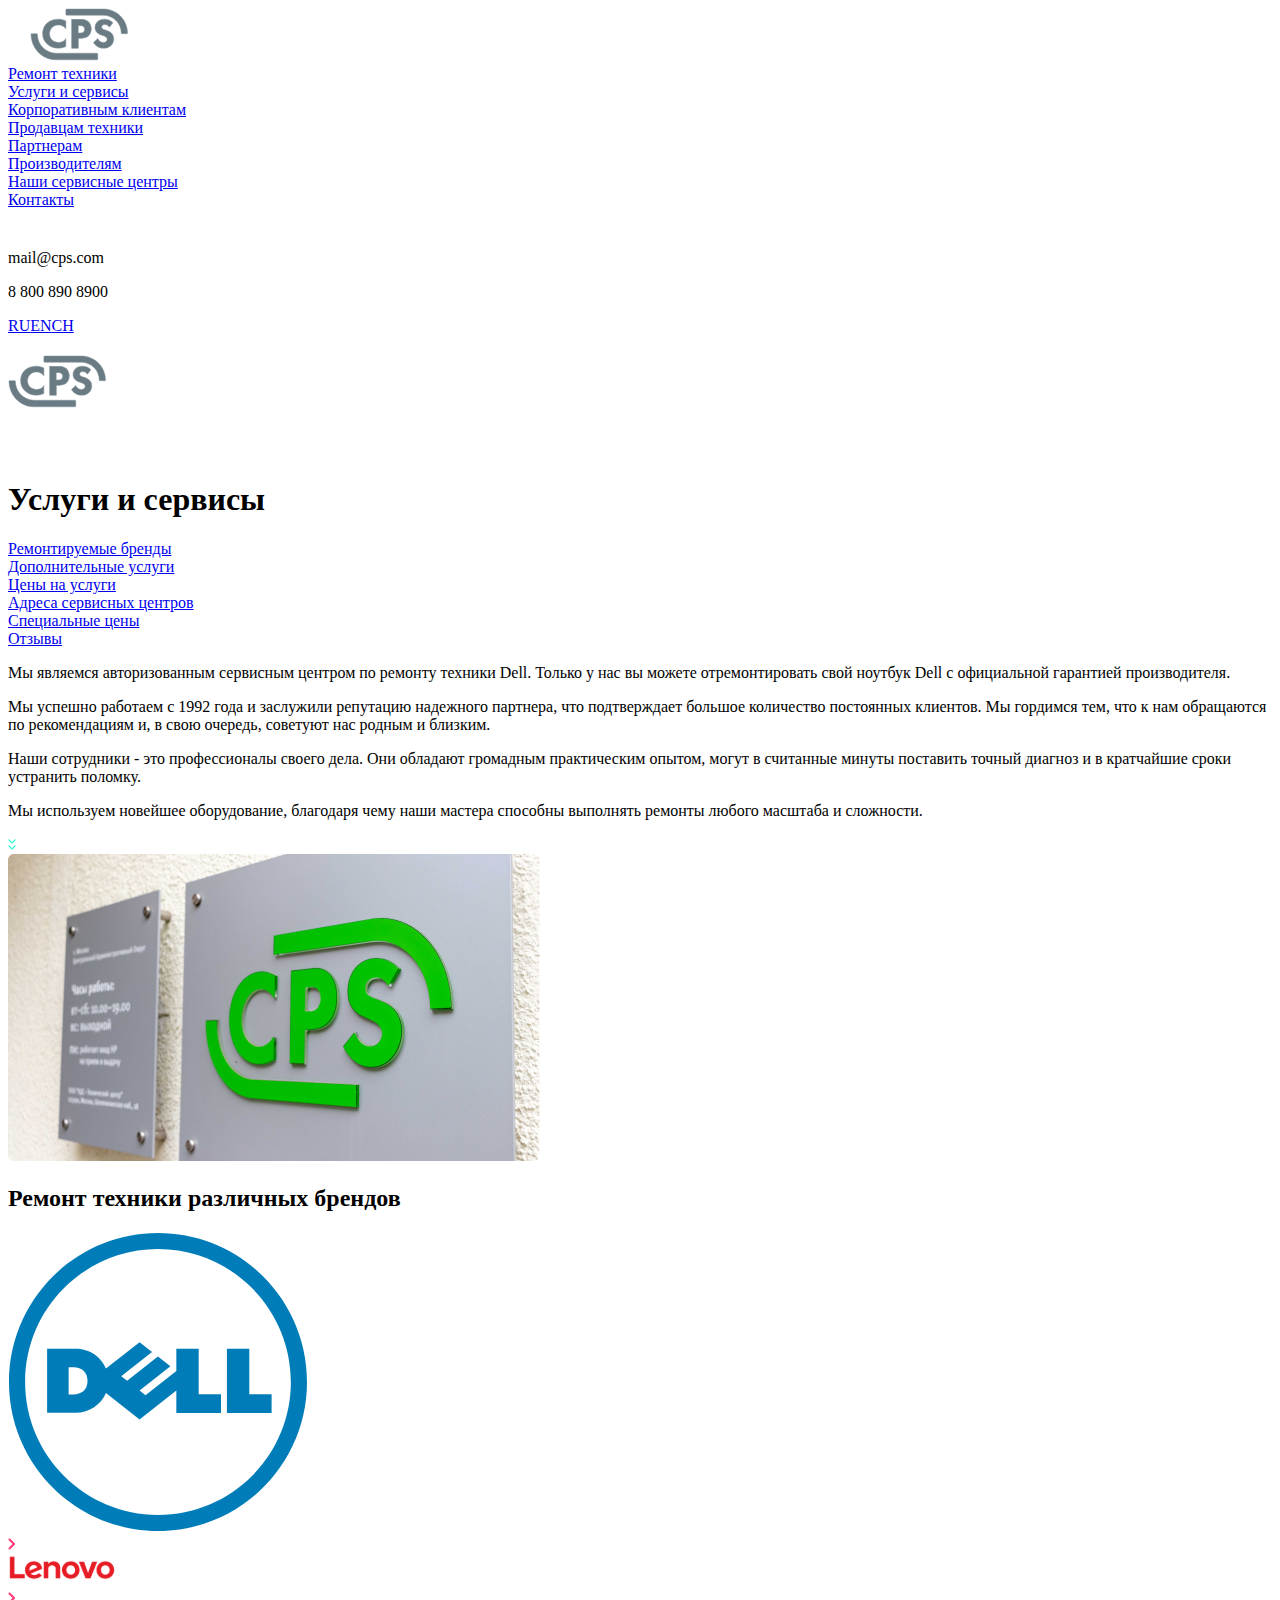
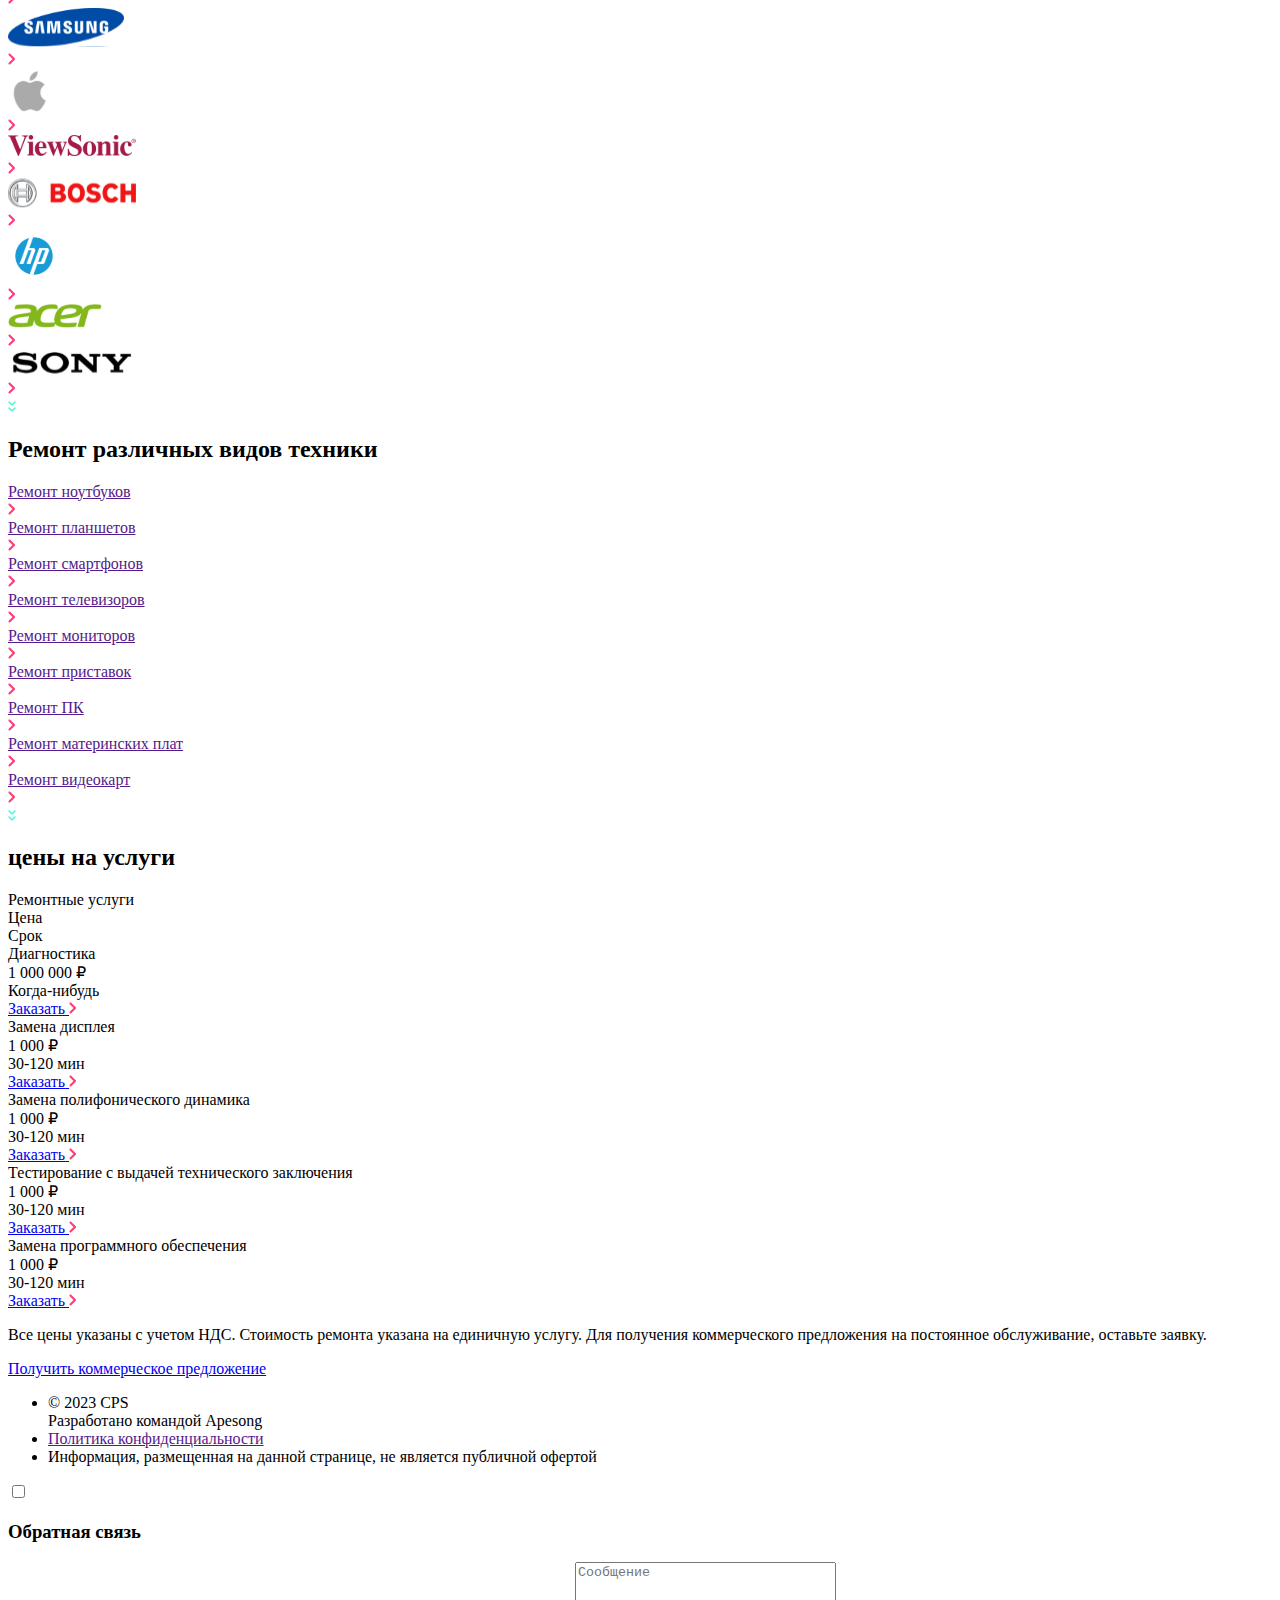
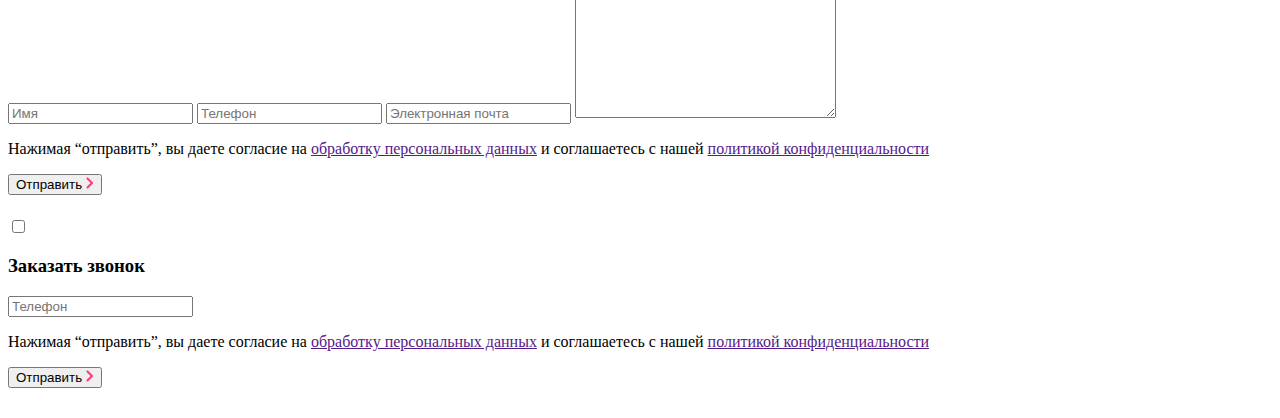
==== commit 807aa7e7: "new commit" ====
--- a/src/index.html
+++ b/src/index.html
@@ -1,5 +1,5 @@
 <!DOCTYPE html>
-<html lang="en">
+<html lang="en" style="scroll-behavior: smooth">
   <head>
     <meta charset="UTF-8" />
     <meta
@@ -25,7 +25,7 @@
               class="section__button side-bar__action side-bar__action--burger"
               ><img
                 class="section__img"
-                src="../src/img/actions-icon/burger_close.svg"
+                src="./img/actions-icon/burger_close.svg"
                 alt="burger-close"
             /></label>
             <a href="#" class="side-bar__logo"
@@ -120,7 +120,7 @@
             <div class="header__wrapper--left">
               <label for="burger-button" class="section__button header__action"
                 ><img
-                  src="../src/img/actions-icon/burger.svg"
+                  src="./img/actions-icon/burger.svg"
                   alt="burger-open"
                   class="section__img"
               /></label>
@@ -965,12 +965,6 @@
         id="modal-feedback-open" />
       <div class="modal modal--feedback">
         <div class="modal__wrapper">
-          <label for="modal-feedback-open" class="modal__button section__button"
-            ><img
-              src="./img/actions-icon/burger_close.svg"
-              alt=""
-              class="section__img"
-          /></label>
           <h3 class="modal__title">Обратная связь</h3>
           <form action="" class="modal__form">
             <div class="modal__sign-up"
@@ -1033,8 +1027,16 @@
             </button>
           </form>
         </div>
-        <div class="modal__close-area"
-          ><label for="modal-feedback-open"></label
+        <div class="modal__close-area">
+          <label for="modal-feedback-open" class="modal__button section__button"
+            ><img
+              src="./img/actions-icon/burger_close.svg"
+              alt=""
+              class="section__img" /></label
+          ><label
+            for="modal-feedback-open"
+            class="modal__close-area-item"
+          ></label
         ></div>
       </div>
       <input
@@ -1043,12 +1045,6 @@
         id="modal-callback-open" />
       <div class="modal modal--callback">
         <div class="modal__wrapper">
-          <label for="modal-callback-open" class="modal__button section__button"
-            ><img
-              src="./img/actions-icon/burger_close.svg"
-              alt=""
-              class="section__img section__img"
-          /></label>
           <h3 class="modal__title">Заказать звонок</h3>
           <form action="" class="modal__form">
             <div class="modal__sign-up">
@@ -1092,7 +1088,17 @@
           </form>
         </div>
         <div class="modal__close-area"
-          ><label for="modal-callback-open"></label
+          ><label
+            for="modal-callback-open"
+            class="modal__button section__button"
+            ><img
+              src="./img/actions-icon/burger_close.svg"
+              alt=""
+              class="section__img section__img" /></label
+          ><label
+            for="modal-callback-open"
+            class="modal__close-area-item"
+          ></label
         ></div> </div
     ></div>
   </body>
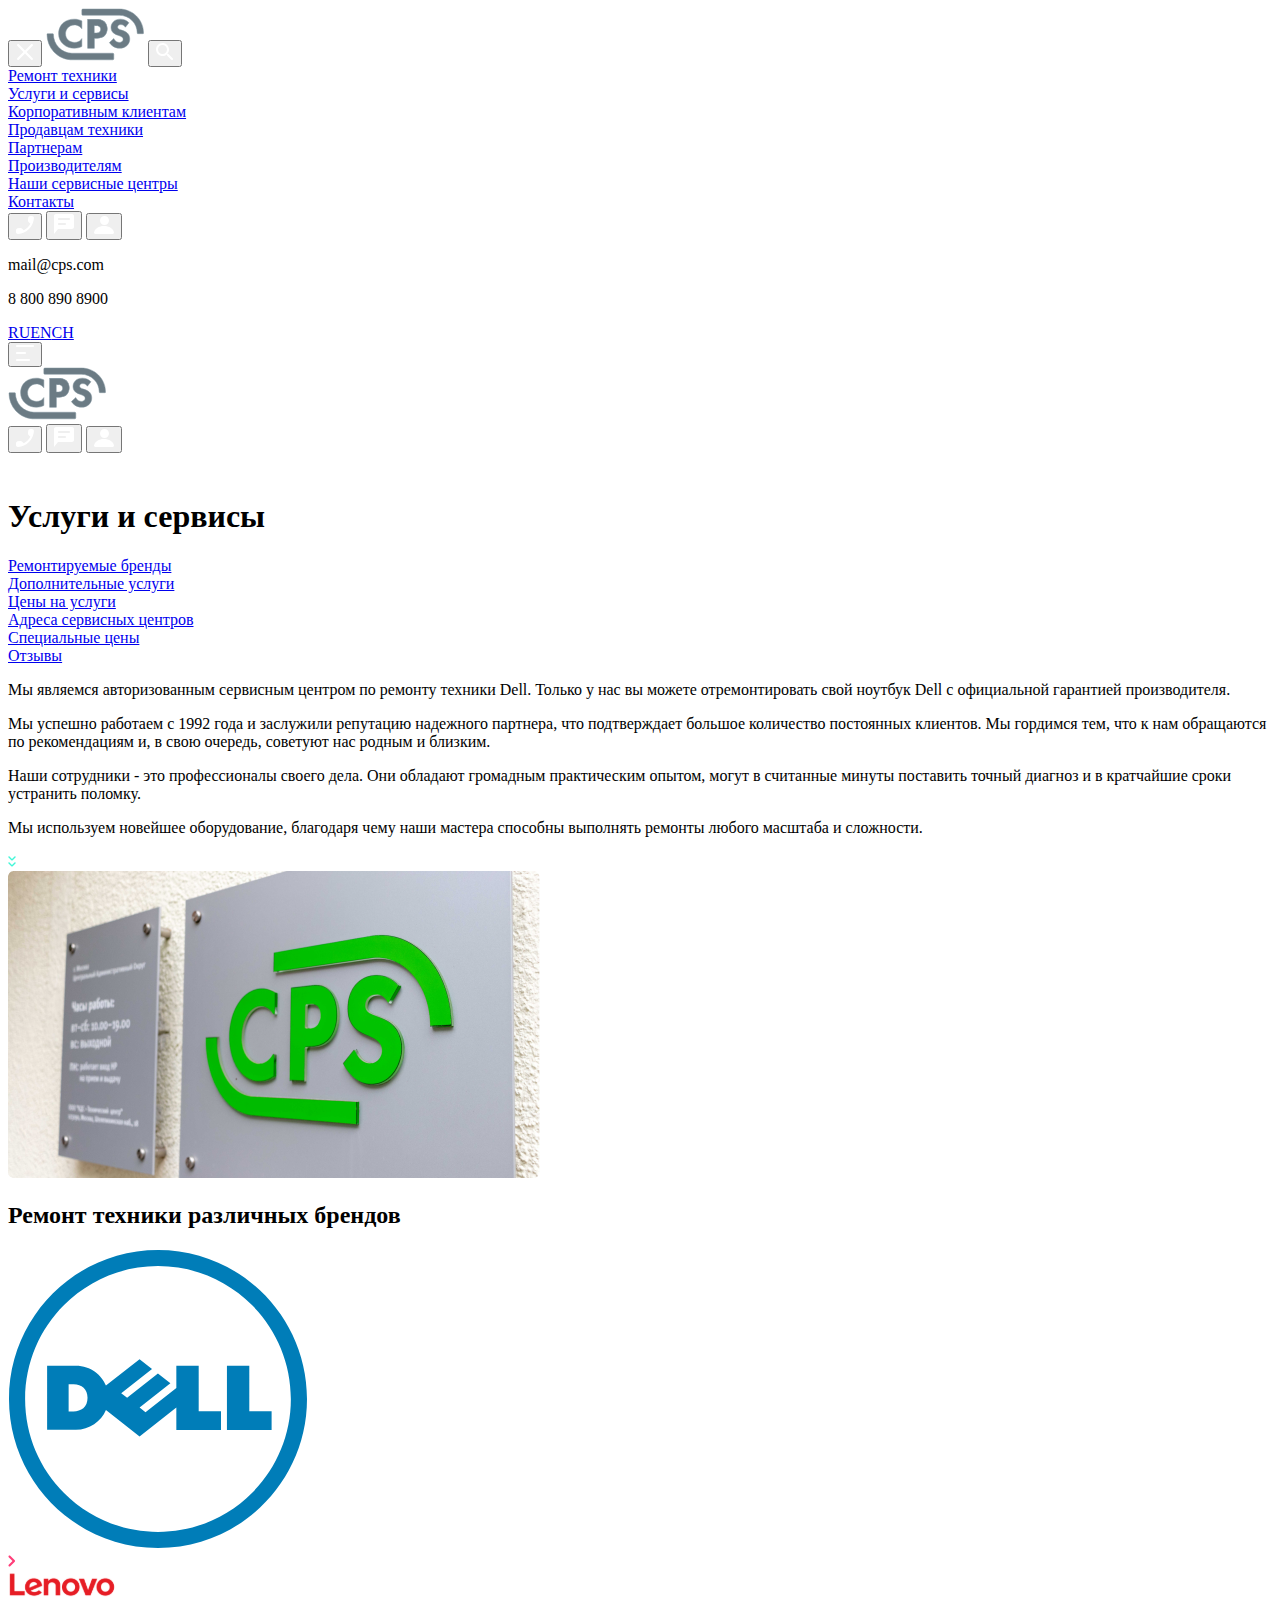
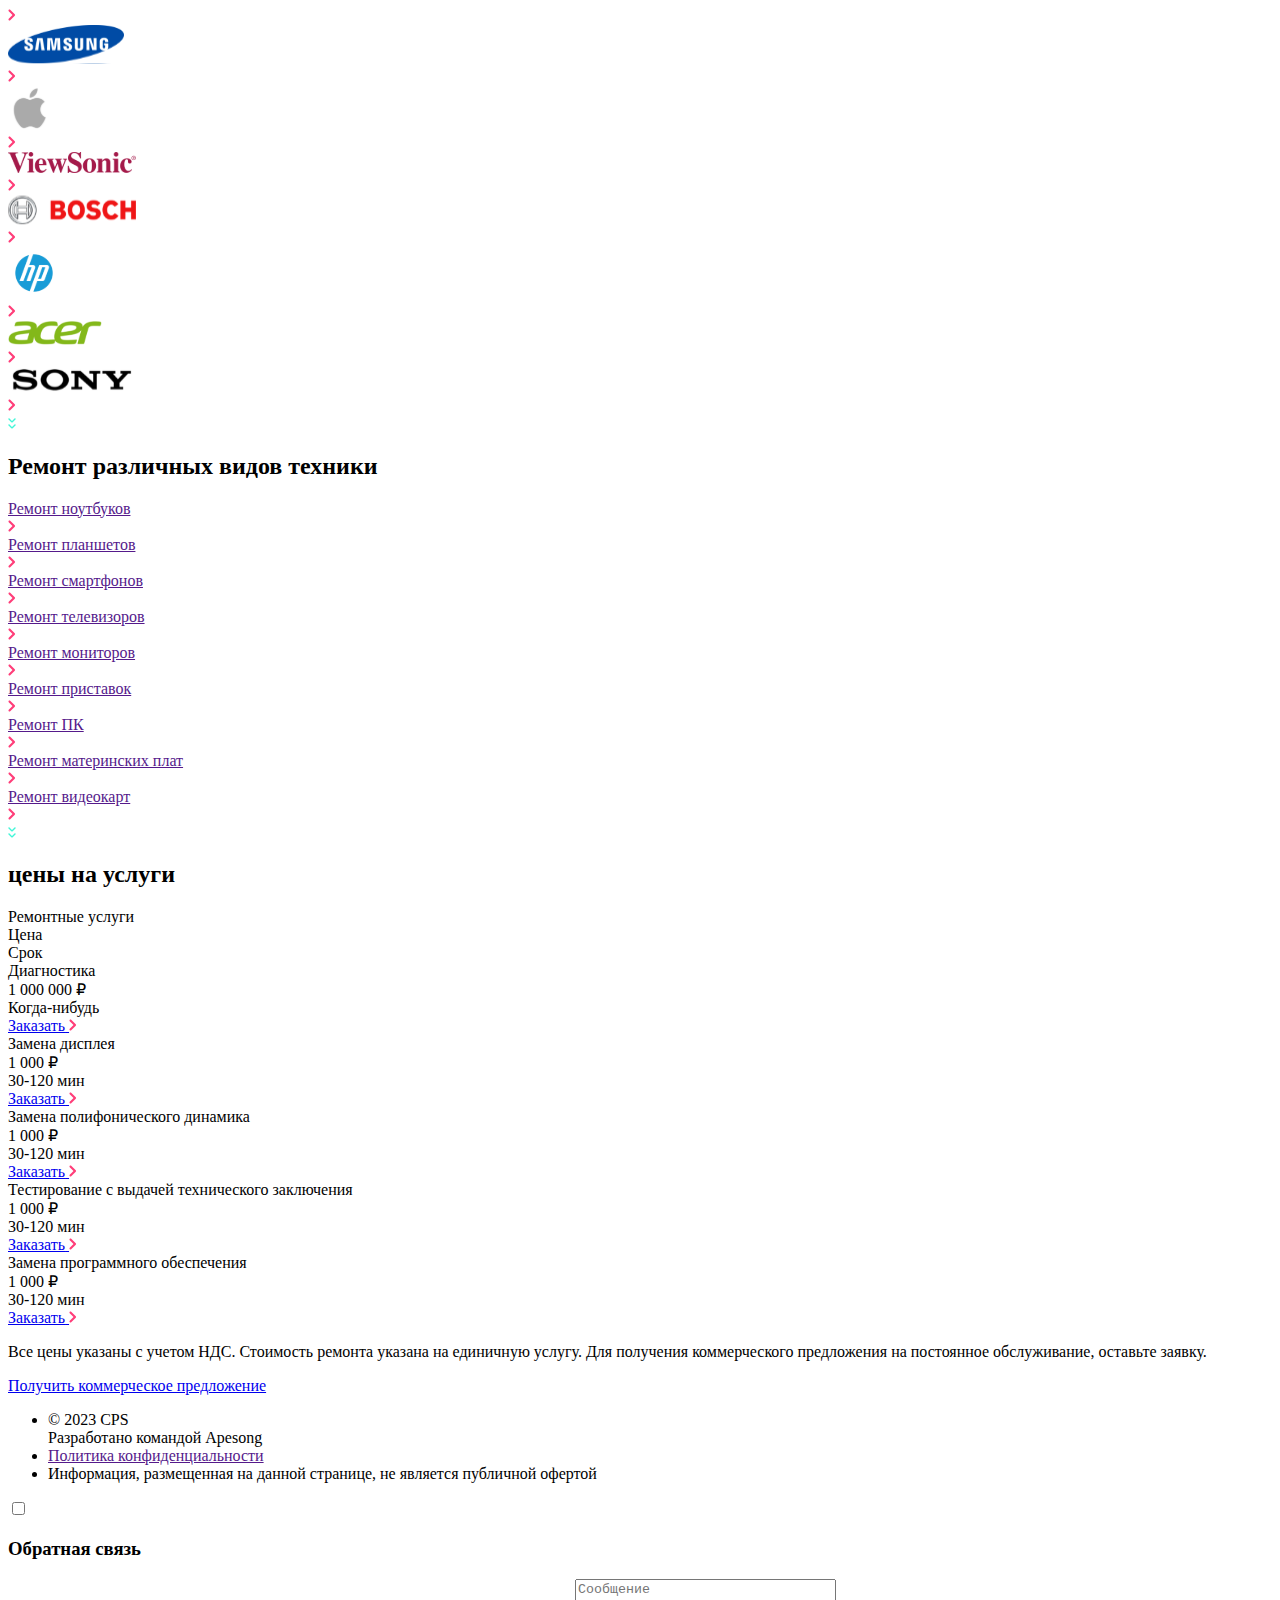
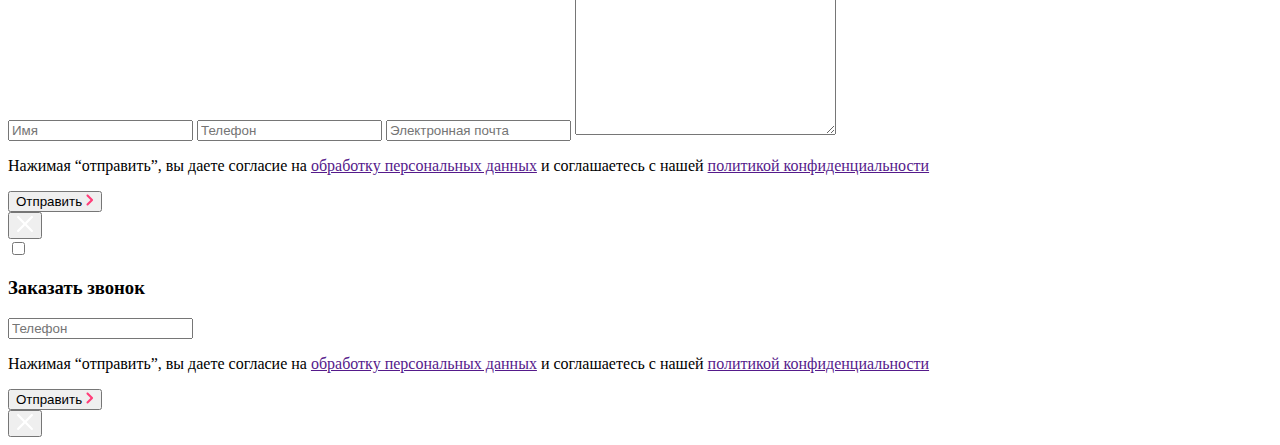
==== commit 7e6c7a3b: "buttons focus fix" ====
--- a/src/index.html
+++ b/src/index.html
@@ -20,25 +20,27 @@
       <aside class="side-bar"
         ><div class="side-bar__wrapper">
           <div class="side-bar__header">
-            <label
-              for="burger-button"
+            <button
+              type="button"
               class="section__button side-bar__action side-bar__action--burger"
-              ><img
-                class="section__img"
-                src="./img/actions-icon/burger_close.svg"
-                alt="burger-close"
-            /></label>
+              ><label for="burger-button" class="section__button-label"
+                ><img
+                  class="section__img"
+                  src="./img/actions-icon/burger_close.svg"
+                  alt="burger-close" /></label
+            ></button>
+
             <a href="#" class="side-bar__logo"
               ><img src="./img/CPS.svg" alt="cps-logo" class="section__img"
             /></a>
-            <a
-              href="#"
+            <button
+              type="button"
               class="section__button side-bar__action side-bar__action--search"
               ><img
                 src="./img/actions-icon/search.svg"
                 alt="search-icon"
                 class="section__img"
-            /></a>
+            /></button>
           </div>
           <div class="side-bar__content">
             <div class="side-bar__menu">
@@ -74,28 +76,32 @@
               ></div
             ><div class="side-bar__info-wrapper"
               ><div class="side-bar__action-wrapper">
-                <label
-                  for="modal-callback-open"
-                  class="section__button side-bar__action"
-                  ><img
-                    src="./img/actions-icon/chat copy.svg"
-                    alt="ring-icon"
-                    class="section__img"
-                /></label>
-                <label
-                  for="modal-feedback-open"
-                  class="section__button side-bar__action"
-                  ><img
-                    src="./img/actions-icon/chat.svg"
-                    alt="chat-icon"
-                    class="section__img"
-                /></label>
-                <label for="" class="section__button side-bar__action"
-                  ><img
-                    src="./img/actions-icon/profile.svg"
-                    alt="profile-icon"
-                    class="section__img"
-                /></label>
+                <button type="button" class="section__button side-bar__action"
+                  ><label
+                    for="modal-callback-open"
+                    class="section__button-label"
+                    ><img
+                      src="./img/actions-icon/chat copy.svg"
+                      alt="ring-icon"
+                      class="section__img" /></label
+                ></button>
+
+                <button type="button" class="section__button side-bar__action"
+                  ><label
+                    for="modal-feedback-open"
+                    class="section__button-label"
+                    ><img
+                      src="./img/actions-icon/chat.svg"
+                      alt="chat-icon"
+                      class="section__img" /></label
+                ></button>
+                <button type="button" class="section__button side-bar__action"
+                  ><label for="" class="section__button-label"
+                    ><img
+                      src="./img/actions-icon/profile.svg"
+                      alt="profile-icon"
+                      class="section__img" /></label
+                ></button>
               </div>
               <p class="side-bar__info side-bar__info--email">mail@cps.com</p>
               <p class="side-bar__info side-bar__info--phone">8 800 890 8900</p>
@@ -118,12 +124,13 @@
         <header class="header">
           <div class="header__wrapper">
             <div class="header__wrapper--left">
-              <label for="burger-button" class="section__button header__action"
-                ><img
-                  src="./img/actions-icon/burger.svg"
-                  alt="burger-open"
-                  class="section__img"
-              /></label>
+              <button type="button" class="section__button header__action">
+                <label for="burger-button" class="section__button-label"
+                  ><img
+                    src="./img/actions-icon/burger.svg"
+                    alt="burger-open"
+                    class="section__img" /></label
+              ></button>
               <div class="header__border header__border--left"></div>
               <a href="#" class="header__logo"
                 ><img
@@ -134,28 +141,30 @@
 
             <div class="header__wrapper--right">
               <div class="header__action-wrapper header__action-wrapper--add">
-                <label
-                  for="modal-callback-open"
-                  class="section__button header__action"
-                  ><img
-                    src="./img/actions-icon/chat copy.svg"
-                    alt="ring-icon"
-                    class="section__img"
-                /></label>
-                <label
-                  for="modal-feedback-open"
-                  class="section__button header__action"
-                  ><img
-                    src="./img/actions-icon/chat.svg"
-                    alt="chat-icon"
-                    class="section__img"
-                /></label>
-                <label for="" class="section__button header__action"
-                  ><img
-                    src="./img/actions-icon/profile.svg"
-                    alt="profile-icon"
-                    class="section__img"
-                /></label> </div
+                <button type="button" class="section__button header__action"
+                  ><label
+                    for="modal-callback-open"
+                    class="section__button-label"
+                    ><img
+                      src="./img/actions-icon/chat copy.svg"
+                      alt="ring-icon"
+                      class="section__img" /></label
+                ></button>
+
+                <button type="button" class="section__button header__action">
+                  <label for="modal-feedback-open" class="section__button-label"
+                    ><img
+                      src="./img/actions-icon/chat.svg"
+                      alt="chat-icon"
+                      class="section__img" /></label
+                ></button>
+                <button type="button" class="section__button header__action">
+                  <label for="" class="section__button-label"
+                    ><img
+                      src="./img/actions-icon/profile.svg"
+                      alt="profile-icon"
+                      class="section__img" /></label
+                ></button> </div
               ><div class="header__border header__border--right"></div>
               <div class="header__action-wrapper header__action-wrapper--main">
                 <a
@@ -182,44 +191,46 @@
             <div class="service__list section__list">
               <div class="service__swiper">
                 <div class="swiper-wrapper">
-                  <div class="swiper-slide"
+                  <div class="swiper-slide" tabindex="0"
                     ><div class="service__item"
-                      ><a href="#brands" class="service__link"
+                      ><a href="#brands" class="service__link" tabindex="-1"
                         >Ремонтируемые бренды
                       </a></div
                     ></div
                   >
-                  <div class="swiper-slide"
+                  <div class="swiper-slide" tabindex="0"
                     ><div class="service__item"
-                      ><a href="#types" class="service__link"
+                      ><a href="#types" class="service__link" tabindex="-1"
                         >Дополнительные услуги
                       </a></div
                     ></div
                   >
-                  <div class="swiper-slide"
+                  <div class="swiper-slide" tabindex="0"
                     ><div class="service__item"
-                      ><a href="#price" class="service__link"
+                      ><a href="#price" class="service__link" tabindex="-1"
                         >Цены на услуги
                       </a></div
                     ></div
                   >
-                  <div class="swiper-slide"
+                  <div class="swiper-slide" tabindex="0"
                     ><div class="service__item"
-                      ><a href="#" class="service__link"
+                      ><a href="#" class="service__link" tabindex="-1"
                         >Адреса сервисных центров
                       </a></div
                     ></div
                   >
-                  <div class="swiper-slide"
+                  <div class="swiper-slide" tabindex="0"
                     ><div class="service__item"
-                      ><a href="#price" class="service__link"
+                      ><a href="#price" class="service__link" tabindex="-1"
                         >Специальные цены
                       </a></div
                     ></div
                   >
-                  <div class="swiper-slide"
+                  <div class="swiper-slide" tabindex="0"
                     ><div class="service__item"
-                      ><a href="#" class="service__link">Отзывы </a></div
+                      ><a href="#" class="service__link" tabindex="-1"
+                        >Отзывы
+                      </a></div
                     ></div
                   >
                 </div>
@@ -1027,13 +1038,15 @@
             </button>
           </form>
         </div>
-        <div class="modal__close-area">
-          <label for="modal-feedback-open" class="modal__button section__button"
-            ><img
-              src="./img/actions-icon/burger_close.svg"
-              alt=""
-              class="section__img" /></label
-          ><label
+        <div class="modal__close-area"
+          ><button type="button" class="modal__button section__button"
+            ><label for="modal-feedback-open" class="section__button-label"
+              ><img
+                src="./img/actions-icon/burger_close.svg"
+                alt=""
+                class="section__img" /></label
+          ></button>
+          <label
             for="modal-feedback-open"
             class="modal__close-area-item"
           ></label
@@ -1087,15 +1100,15 @@
             </button>
           </form>
         </div>
-        <div class="modal__close-area"
-          ><label
-            for="modal-callback-open"
-            class="modal__button section__button"
-            ><img
-              src="./img/actions-icon/burger_close.svg"
-              alt=""
-              class="section__img section__img" /></label
-          ><label
+        <div class="modal__close-area">
+          <button type="button" class="modal__button section__button"
+            ><label for="modal-callback-open" class="section__button-label"
+              ><img
+                src="./img/actions-icon/burger_close.svg"
+                alt=""
+                class="section__img section__img" /></label
+          ></button>
+          <label
             for="modal-callback-open"
             class="modal__close-area-item"
           ></label
